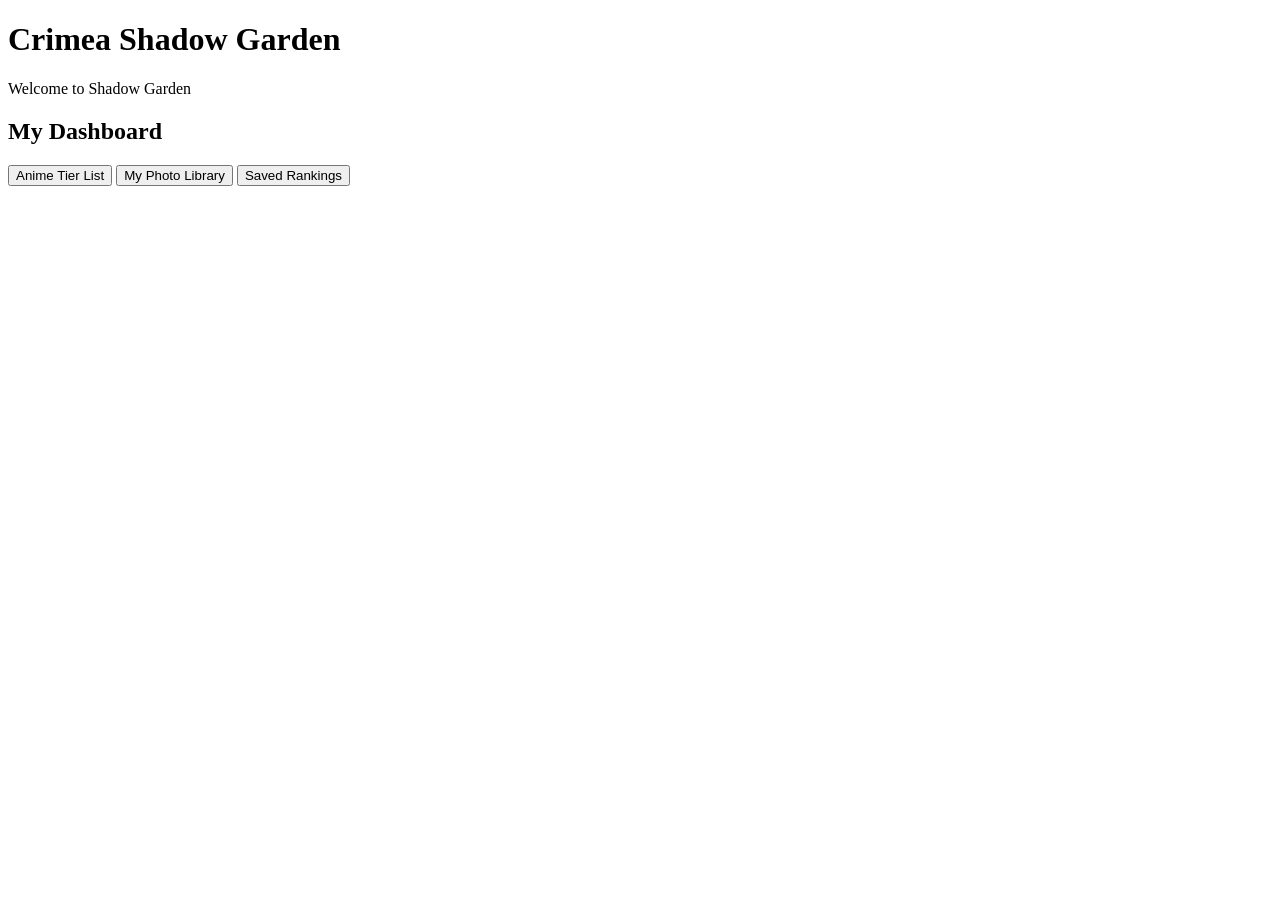
==== index.html @ ced51f73 "Add files via upload" ====
<!DOCTYPE html>
<html lang="en">
<head>
    <meta charset="UTF-8">
    <meta name="viewport" content="width=device-width, initial-scale=1.0">
    <title>Shadow Garden  </title>
    <link rel="stylesheet" href="style.css">
</head>
<body>

    <h1> Crimea 
        Shadow Garden </h1>
    <p>Welcome to Shadow Garden

    </p>

    <h2>My Dashboard</h2>

    <button>Anime Tier List</button>
    <button onclick="window.location.href='library.html'">
    My Photo Library
    </button>
    <button>Saved Rankings</button>

    <script src="script.js"></script>
    <script type="module" src="firebase.js"></script>
</body>
</html>
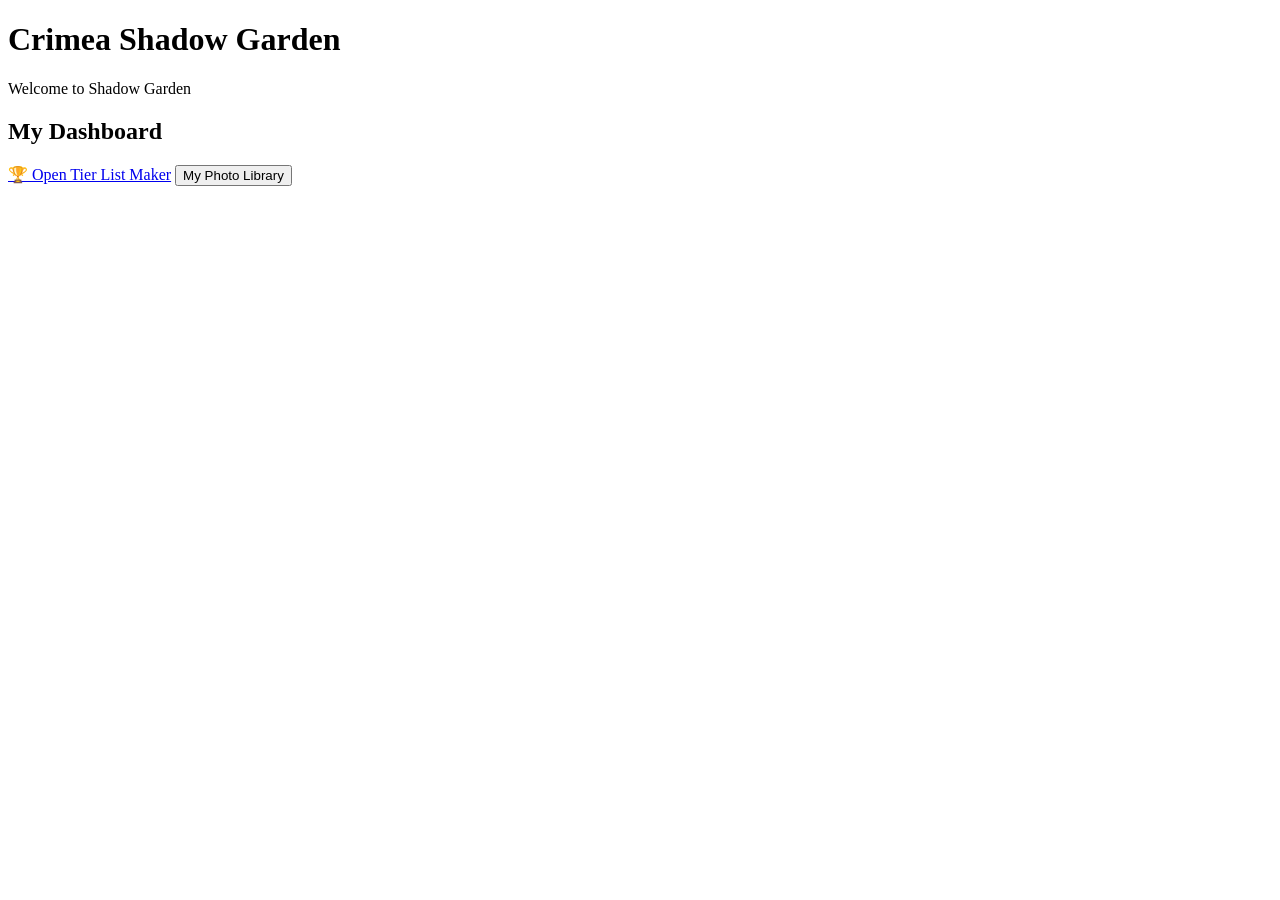
==== commit d57d40ed: "Refactor index.html for better layout and links Updated the HTML structure and improved button funct" ====
--- a/index.html
+++ b/index.html
@@ -3,26 +3,24 @@
 <head>
     <meta charset="UTF-8">
     <meta name="viewport" content="width=device-width, initial-scale=1.0">
-    <title>Shadow Garden  </title>
+    <title>Shadow Garden</title>
     <link rel="stylesheet" href="style.css">
 </head>
 <body>
 
-    <h1> Crimea 
-        Shadow Garden </h1>
-    <p>Welcome to Shadow Garden
-
-    </p>
+    <h1>Crimea Shadow Garden</h1>
+    <p>Welcome to Shadow Garden</p>
 
     <h2>My Dashboard</h2>
 
-    <button>Anime Tier List</button>
-    <button onclick="window.location.href='library.html'">
-    My Photo Library
-    </button>
-    <button>Saved Rankings</button>
+    <div class="dashboard-buttons">
+        <a href="tier.html" class="tier-btn">🏆 Open Tier List Maker</a>
+        <button class="dash-btn" onclick="window.location.href='library.html'">
+            My Photo Library
+        </button>
+    </div>
 
     <script src="script.js"></script>
     <script type="module" src="firebase.js"></script>
 </body>
-</html>+</html>
